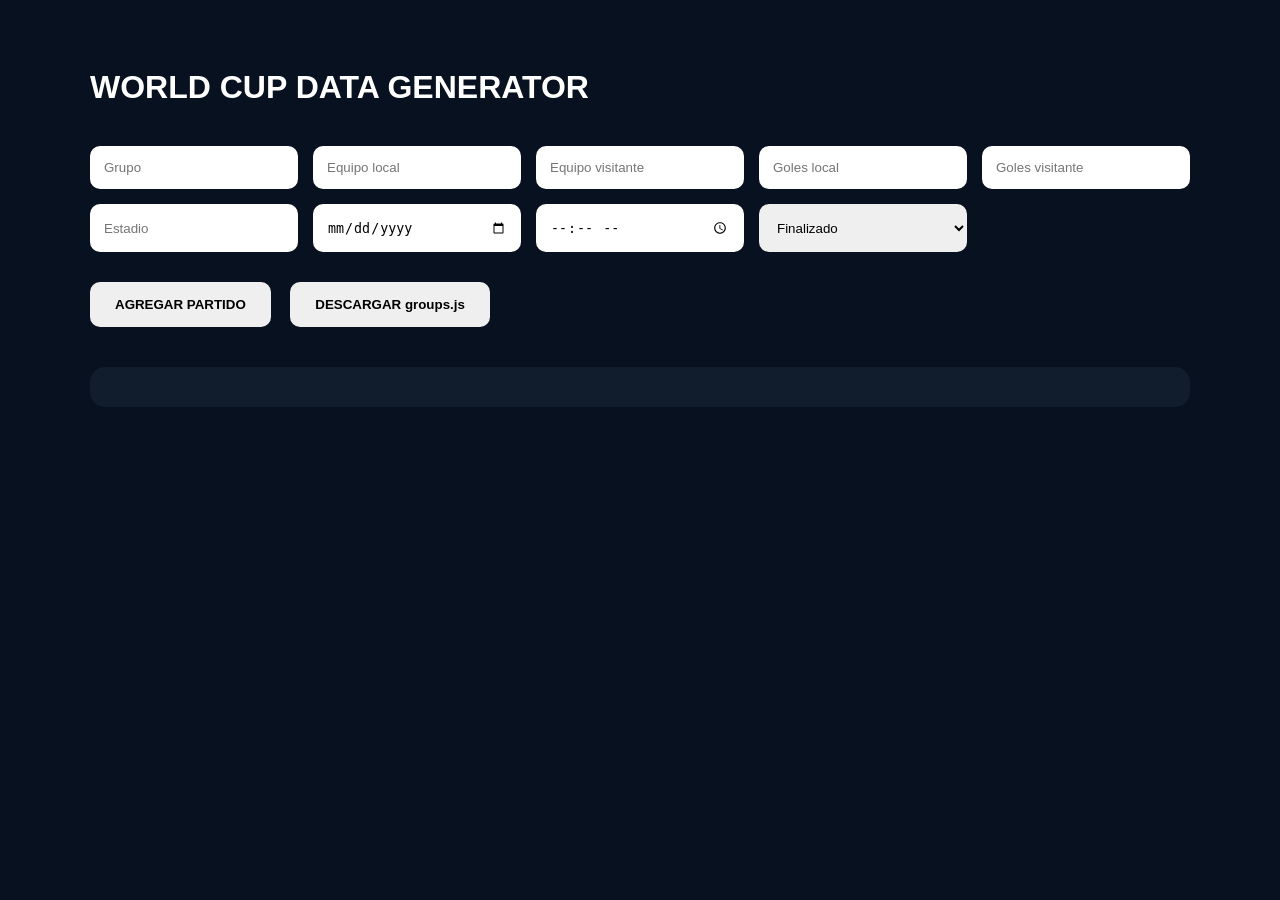
==== admin/index.html @ 5acc5314 "efw" ====
<!-- ========================= -->
<!-- admin/index.html -->
<!-- ========================= -->

<!DOCTYPE html>
<html lang="es">
<head>
  <meta charset="UTF-8">
  <meta name="viewport" content="width=device-width, initial-scale=1.0">

  <title>Generator Panel</title>

  <link rel="stylesheet" href="admin.css">
</head>
<body>

  <div class="admin-panel">

    <h1>WORLD CUP DATA GENERATOR</h1>

    <div class="form-grid">

      <input type="text" id="group" placeholder="Grupo">

      <input type="text" id="home" placeholder="Equipo local">

      <input type="text" id="away" placeholder="Equipo visitante">

      <input type="number" id="homeScore" placeholder="Goles local">

      <input type="number" id="awayScore" placeholder="Goles visitante">

      <input type="text" id="stadium" placeholder="Estadio">

      <input type="date" id="date">

      <input type="time" id="time">

      <select id="status">
        <option value="finished">Finalizado</option>
        <option value="upcoming">Próximo</option>
      </select>

    </div>

    <button onclick="addMatch()">
      AGREGAR PARTIDO
    </button>

    <button onclick="downloadJS()">
      DESCARGAR groups.js
    </button>

    <pre id="preview"></pre>

  </div>

  <script src="generator.js"></script>

</body>
</html>
---- admin/admin.css ----
/* ========================= */
/* admin/admin.css */
/* ========================= */

body{
  background:#07111f;
  color:white;
  font-family:Arial;
  padding:40px;
}

.admin-panel{
  max-width:1100px;
  margin:auto;
}

h1{
  margin-bottom:40px;
}

.form-grid{
  display:grid;
  grid-template-columns:repeat(auto-fit,minmax(200px,1fr));
  gap:15px;
  margin-bottom:30px;
}

input,
select{
  padding:14px;
  border:none;
  border-radius:10px;
}

button{
  padding:15px 25px;
  border:none;
  margin-right:15px;
  border-radius:10px;
  cursor:pointer;
  font-weight:700;
}

pre{
  margin-top:40px;
  background:#111c2d;
  padding:20px;
  border-radius:15px;
  overflow:auto;
}
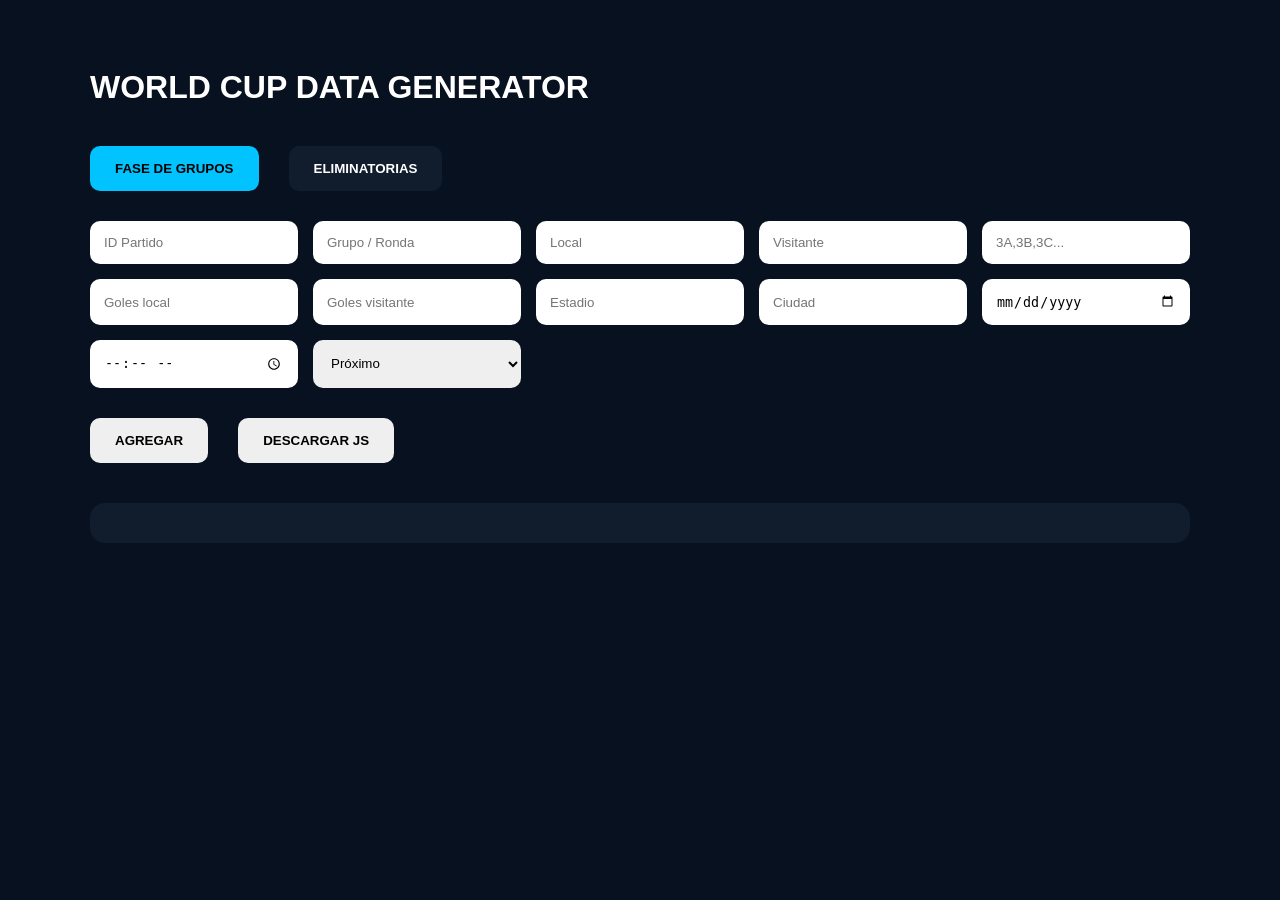
==== commit 3743e43c: "FVG" ====
--- a/admin/index.html
+++ b/admin/index.html
@@ -1,16 +1,17 @@
-<!-- ========================= -->
-<!-- admin/index.html -->
-<!-- ========================= -->
-
 <!DOCTYPE html>
 <html lang="es">
 <head>
+
   <meta charset="UTF-8">
-  <meta name="viewport" content="width=device-width, initial-scale=1.0">
+  <meta
+    name="viewport"
+    content="width=device-width, initial-scale=1.0"
+  >
 
-  <title>Generator Panel</title>
+  <title>World Cup Generator</title>
 
   <link rel="stylesheet" href="admin.css">
+
 </head>
 <body>
 
@@ -18,38 +19,115 @@
 
     <h1>WORLD CUP DATA GENERATOR</h1>
 
+    <div class="mode-selector">
+
+      <button
+        class="mode-btn active"
+        data-mode="groups"
+      >
+        FASE DE GRUPOS
+      </button>
+
+      <button
+        class="mode-btn"
+        data-mode="knockout"
+      >
+        ELIMINATORIAS
+      </button>
+
+    </div>
+
     <div class="form-grid">
 
-      <input type="text" id="group" placeholder="Grupo">
+      <input
+        type="number"
+        id="matchId"
+        placeholder="ID Partido"
+      >
 
-      <input type="text" id="home" placeholder="Equipo local">
+      <input
+        type="text"
+        id="group"
+        placeholder="Grupo / Ronda"
+      >
 
-      <input type="text" id="away" placeholder="Equipo visitante">
+      <input
+        type="text"
+        id="home"
+        placeholder="Local"
+      >
 
-      <input type="number" id="homeScore" placeholder="Goles local">
+      <input
+        type="text"
+        id="away"
+        placeholder="Visitante"
+      >
 
-      <input type="number" id="awayScore" placeholder="Goles visitante">
+      <input
+        type="text"
+        id="awayOptions"
+        placeholder="3A,3B,3C..."
+      >
 
-      <input type="text" id="stadium" placeholder="Estadio">
+      <input
+        type="number"
+        id="homeScore"
+        placeholder="Goles local"
+      >
 
-      <input type="date" id="date">
+      <input
+        type="number"
+        id="awayScore"
+        placeholder="Goles visitante"
+      >
 
-      <input type="time" id="time">
+      <input
+        type="text"
+        id="stadium"
+        placeholder="Estadio"
+      >
+
+      <input
+        type="text"
+        id="city"
+        placeholder="Ciudad"
+      >
+
+      <input
+        type="date"
+        id="date"
+      >
+
+      <input
+        type="time"
+        id="time"
+      >
 
       <select id="status">
-        <option value="finished">Finalizado</option>
-        <option value="upcoming">Próximo</option>
+
+        <option value="upcoming">
+          Próximo
+        </option>
+
+        <option value="finished">
+          Finalizado
+        </option>
+
       </select>
 
     </div>
 
-    <button onclick="addMatch()">
-      AGREGAR PARTIDO
-    </button>
+    <div class="buttons">
 
-    <button onclick="downloadJS()">
-      DESCARGAR groups.js
-    </button>
+      <button onclick="addMatch()">
+        AGREGAR
+      </button>
+
+      <button onclick="downloadJS()">
+        DESCARGAR JS
+      </button>
+
+    </div>
 
     <pre id="preview"></pre>
 
--- a/admin/admin.css
+++ b/admin/admin.css
@@ -47,4 +47,36 @@
   padding:20px;
   border-radius:15px;
   overflow:auto;
+}
+
+.mode-selector{
+
+  display:flex;
+
+  gap:15px;
+
+  margin-bottom:30px;
+}
+
+.mode-btn{
+
+  background:#111c2d;
+
+  color:white;
+}
+
+.mode-btn.active{
+
+  background:#00c3ff;
+
+  color:black;
+}
+
+.buttons{
+
+  display:flex;
+
+  gap:15px;
+
+  margin-top:10px;
 }
